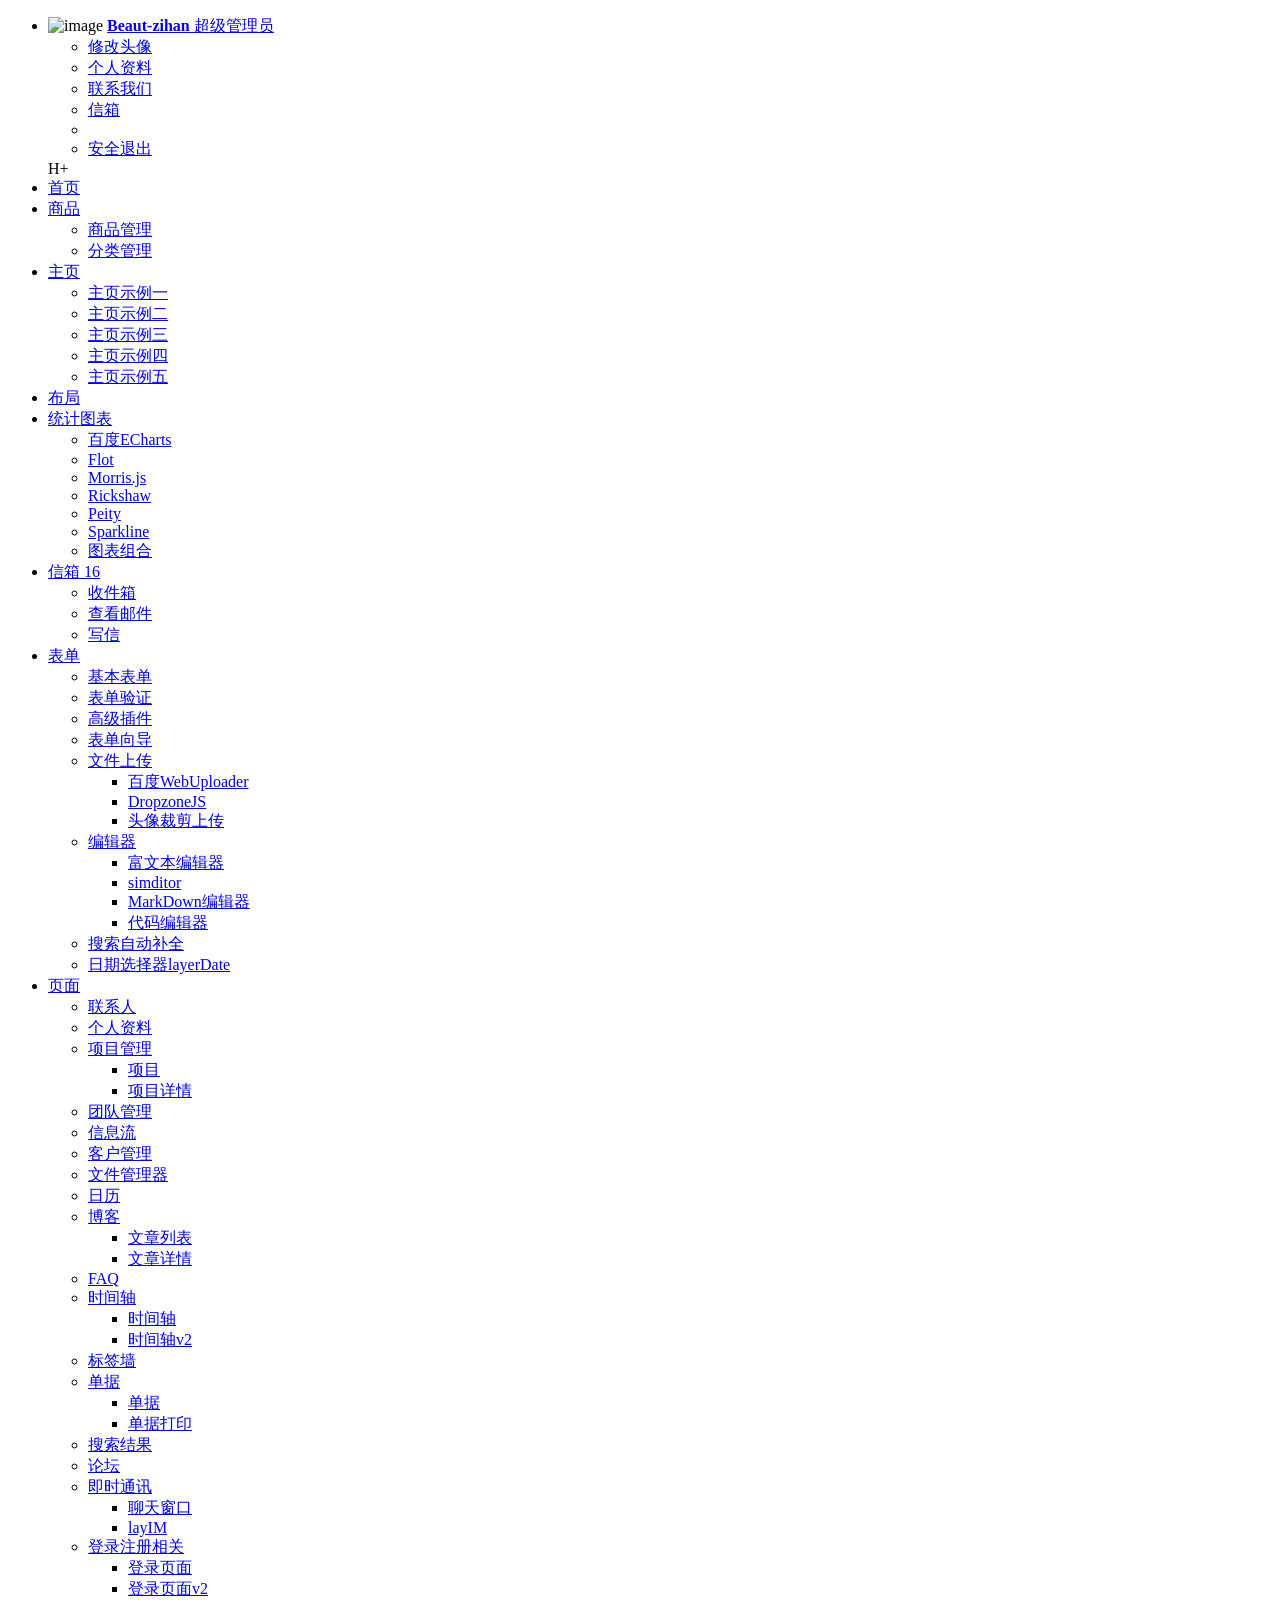
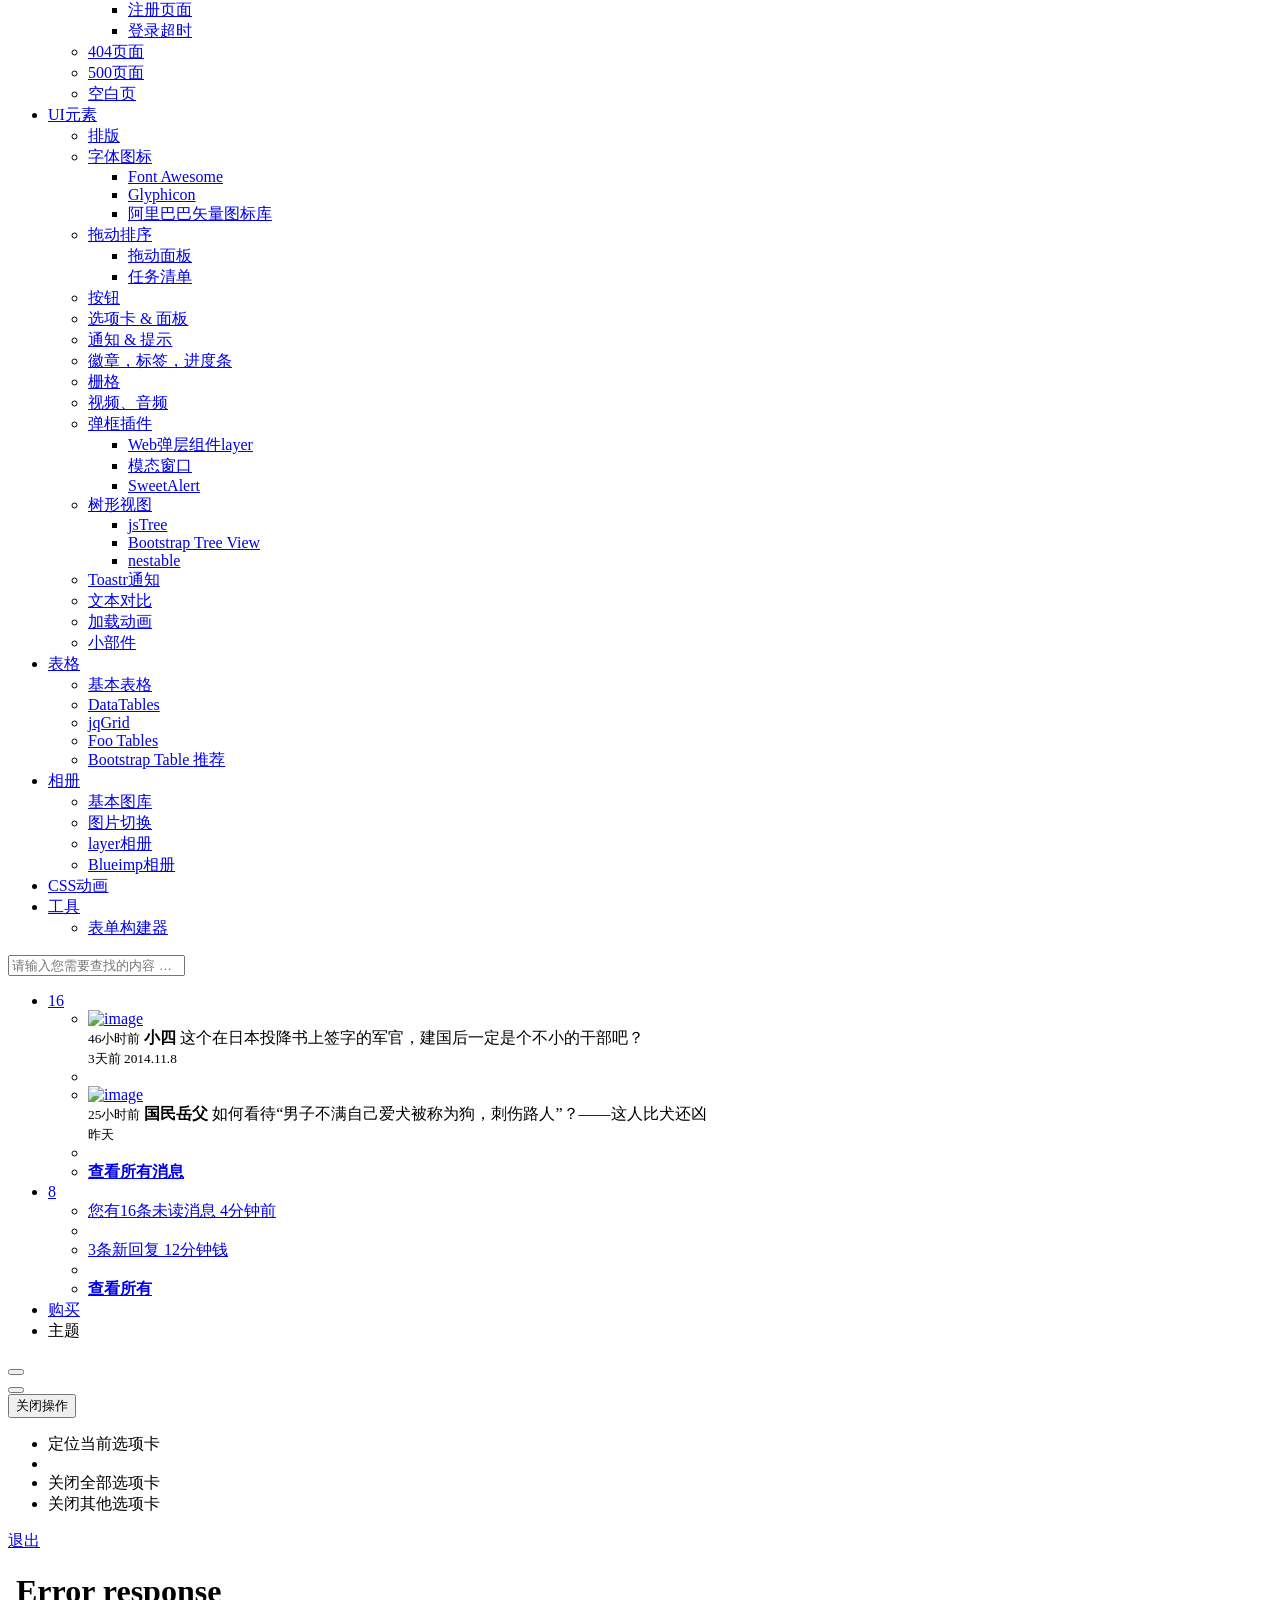
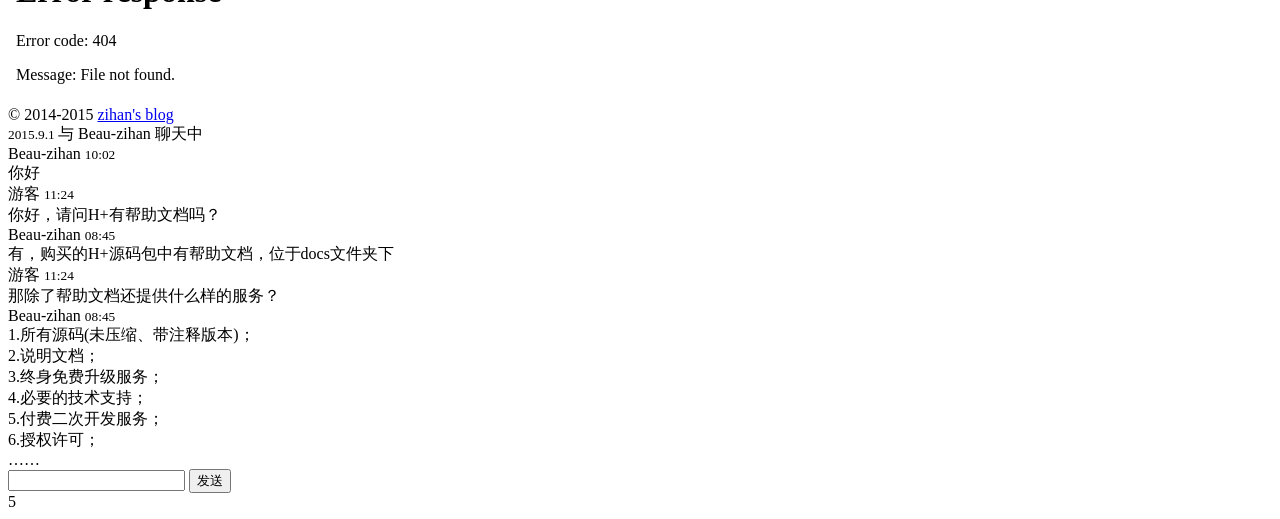
==== Application/Admin/View/Index/index.html @ 6ab3082e "豆瓣市集 商品添加" ====
<!DOCTYPE html>
<html>

<head>
    <meta charset="utf-8">
    <meta name="viewport" content="width=device-width, initial-scale=1.0">
    <meta name="renderer" content="webkit">
    <meta http-equiv="Cache-Control" content="no-siteapp" />
    <title>H+ 后台主题UI框架 - 主页</title>

    <meta name="keywords" content="H+后台主题,后台bootstrap框架,会员中心主题,后台HTML,响应式后台">
    <meta name="description" content="H+是一个完全响应式，基于Bootstrap3最新版本开发的扁平化主题，她采用了主流的左右两栏式布局，使用了Html5+CSS3等现代技术">

    <!--[if lt IE 8]>
    <meta http-equiv="refresh" content="0;ie.html" />
    <![endif]-->

    <link rel="shortcut icon" href="favicon.ico">
    <link href="__PUBLIC__/admin/assets/css/bootstrap.min.css" rel="stylesheet">
    <link href="__PUBLIC__/admin/assets/css/font-awesome.min.css" rel="stylesheet">
    <link href="__PUBLIC__/admin/assets/css/animate.min.css" rel="stylesheet">
    <link href="__PUBLIC__/admin/assets/css/style.min.css?v=4.0.0" rel="stylesheet">
</head>

<body class="fixed-sidebar full-height-layout gray-bg" style="overflow:hidden">
    <div id="wrapper">
        <!--左侧导航开始-->
        <nav class="navbar-default navbar-static-side" role="navigation">
            <div class="nav-close"><i class="fa fa-times-circle"></i>
            </div>
            <div class="sidebar-collapse">
                <ul class="nav" id="side-menu">
                    <li class="nav-header">
                        <div class="dropdown profile-element">
                            <span><img alt="image" class="img-circle" src="__PUBLIC__/admin/assets/img/profile_small.jpg" /></span>
                            <a data-toggle="dropdown" class="dropdown-toggle" href="#">
                                <span class="clear">
                               <span class="block m-t-xs"><strong class="font-bold">Beaut-zihan</strong></span>
                                <span class="text-muted text-xs block">超级管理员<b class="caret"></b></span>
                                </span>
                            </a>
                            <ul class="dropdown-menu animated fadeInRight m-t-xs">
                                <li><a class="J_menuItem" href="form_avatar.html">修改头像</a>
                                </li>
                                <li><a class="J_menuItem" href="profile.html">个人资料</a>
                                </li>
                                <li><a class="J_menuItem" href="contacts.html">联系我们</a>
                                </li>
                                <li><a class="J_menuItem" href="mailbox.html">信箱</a>
                                </li>
                                <li class="divider"></li>
                                <li><a href="login.html">安全退出</a>
                                </li>
                            </ul>
                        </div>
                        <div class="logo-element">H+
                        </div>
                    </li>
                    <li>
                        <a class="J_menuItem" href="{:U('index/main')}"><i class="fa fa-columns"></i> <span class="nav-label">首页</span></a>
                    </li>
                    <li>
                        <a href="#">
                            <i class="fa fa-home"></i>
                            <span class="nav-label">商品</span>
                            <span class="fa arrow"></span>
                        </a>
                        <ul class="nav nav-second-level">
                            <li>
                                <a class="J_menuItem" href="{:U('Goods/lists')}" data-index="0">商品管理</a>
                            </li>
                            <li>
                                <a class="J_menuItem" href="{:U('Category/lists')}" data-index="0">分类管理</a>
                            </li>
                        </ul>
                    </li>
                    <li>
                        <a href="#">
                            <i class="fa fa-home"></i>
                            <span class="nav-label">主页</span>
                            <span class="fa arrow"></span>
                        </a>
                        <ul class="nav nav-second-level">
                            <li>
                                <a class="J_menuItem" href="index_v1.html" data-index="0">主页示例一</a>
                            </li>
                            <li>
                                <a class="J_menuItem" href="index_v2.html">主页示例二</a>
                            </li>
                            <li>
                                <a class="J_menuItem" href="index_v3.html">主页示例三</a>
                            </li>
                            <li>
                                <a class="J_menuItem" href="index_v4.html">主页示例四</a>
                            </li>
                            <li>
                                <a href="index_v5.html" target="_blank">主页示例五</a>
                            </li>
                        </ul>

                    </li>
                    <li>
                        <a class="J_menuItem" href="layouts.html"><i class="fa fa-columns"></i> <span class="nav-label">布局</span></a>
                    </li>
                    <li>
                        <a href="#">
                            <i class="fa fa fa-bar-chart-o"></i>
                            <span class="nav-label">统计图表</span>
                            <span class="fa arrow"></span>
                        </a>
                        <ul class="nav nav-second-level">
                            <li>
                                <a class="J_menuItem" href="graph_echarts.html">百度ECharts</a>
                            </li>
                            <li>
                                <a class="J_menuItem" href="graph_flot.html">Flot</a>
                            </li>
                            <li>
                                <a class="J_menuItem" href="graph_morris.html">Morris.js</a>
                            </li>
                            <li>
                                <a class="J_menuItem" href="graph_rickshaw.html">Rickshaw</a>
                            </li>
                            <li>
                                <a class="J_menuItem" href="graph_peity.html">Peity</a>
                            </li>
                            <li>
                                <a class="J_menuItem" href="graph_sparkline.html">Sparkline</a>
                            </li>
                            <li>
                                <a class="J_menuItem" href="graph_metrics.html">图表组合</a>
                            </li>
                        </ul>
                    </li>

                    <li>
                        <a href="mailbox.html"><i class="fa fa-envelope"></i> <span class="nav-label">信箱 </span><span class="label label-warning pull-right">16</span></a>
                        <ul class="nav nav-second-level">
                            <li><a class="J_menuItem" href="mailbox.html">收件箱</a>
                            </li>
                            <li><a class="J_menuItem" href="mail_detail.html">查看邮件</a>
                            </li>
                            <li><a class="J_menuItem" href="mail_compose.html">写信</a>
                            </li>
                        </ul>
                    </li>
                    <li>
                        <a href="#"><i class="fa fa-edit"></i> <span class="nav-label">表单</span><span class="fa arrow"></span></a>
                        <ul class="nav nav-second-level">
                            <li><a class="J_menuItem" href="form_basic.html">基本表单</a>
                            </li>
                            <li><a class="J_menuItem" href="form_validate.html">表单验证</a>
                            </li>
                            <li><a class="J_menuItem" href="form_advanced.html">高级插件</a>
                            </li>
                            <li><a class="J_menuItem" href="form_wizard.html">表单向导</a>
                            </li>
                            <li>
                                <a href="#">文件上传 <span class="fa arrow"></span></a>
                                <ul class="nav nav-third-level">
                                    <li><a class="J_menuItem" href="form_webuploader.html">百度WebUploader</a>
                                    </li>
                                    <li><a class="J_menuItem" href="form_file_upload.html">DropzoneJS</a>
                                    </li>
                                    <li><a class="J_menuItem" href="form_avatar.html">头像裁剪上传</a>
                                    </li>
                                </ul>
                            </li>
                            <li>
                                <a href="#">编辑器 <span class="fa arrow"></span></a>
                                <ul class="nav nav-third-level">
                                    <li><a class="J_menuItem" href="form_editors.html">富文本编辑器</a>
                                    </li>
                                    <li><a class="J_menuItem" href="form_simditor.html">simditor</a>
                                    </li>
                                    <li><a class="J_menuItem" href="form_markdown.html">MarkDown编辑器</a>
                                    </li>
                                    <li><a class="J_menuItem" href="code_editor.html">代码编辑器</a>
                                    </li>
                                </ul>
                            </li>
                            <li><a class="J_menuItem" href="suggest.html">搜索自动补全</a>
                            </li>
                            <li><a class="J_menuItem" href="layerdate.html">日期选择器layerDate</a>
                            </li>
                        </ul>
                    </li>
                    <li>
                        <a href="#"><i class="fa fa-desktop"></i> <span class="nav-label">页面</span><span class="fa arrow"></span></a>
                        <ul class="nav nav-second-level">
                            <li><a class="J_menuItem" href="contacts.html">联系人</a>
                            </li>
                            <li><a class="J_menuItem" href="profile.html">个人资料</a>
                            </li>
                            <li>
                                <a href="#">项目管理 <span class="fa arrow"></span></a>
                                <ul class="nav nav-third-level">
                                    <li><a class="J_menuItem" href="projects.html">项目</a>
                                    </li>
                                    <li><a class="J_menuItem" href="project_detail.html">项目详情</a>
                                    </li>
                                </ul>
                            </li>
                            <li><a class="J_menuItem" href="teams_board.html">团队管理</a>
                            </li>
                            <li><a class="J_menuItem" href="social_feed.html">信息流</a>
                            </li>
                            <li><a class="J_menuItem" href="clients.html">客户管理</a>
                            </li>
                            <li><a class="J_menuItem" href="file_manager.html">文件管理器</a>
                            </li>
                            <li><a class="J_menuItem" href="calendar.html">日历</a>
                            </li>
                            <li>
                                <a href="#">博客 <span class="fa arrow"></span></a>
                                <ul class="nav nav-third-level">
                                    <li><a class="J_menuItem" href="blog.html">文章列表</a>
                                    </li>
                                    <li><a class="J_menuItem" href="article.html">文章详情</a>
                                    </li>
                                </ul>
                            </li>
                            <li><a class="J_menuItem" href="faq.html">FAQ</a>
                            </li>
                            <li>
                                <a href="#">时间轴 <span class="fa arrow"></span></a>
                                <ul class="nav nav-third-level">
                                    <li><a class="J_menuItem" href="timeline.html">时间轴</a>
                                    </li>
                                    <li><a class="J_menuItem" href="timeline_v2.html">时间轴v2</a>
                                    </li>
                                </ul>
                            </li>
                            <li><a class="J_menuItem" href="pin_board.html">标签墙</a>
                            </li>
                            <li>
                                <a href="#">单据 <span class="fa arrow"></span></a>
                                <ul class="nav nav-third-level">
                                    <li><a class="J_menuItem" href="invoice.html">单据</a>
                                    </li>
                                    <li><a class="J_menuItem" href="invoice_print.html">单据打印</a>
                                    </li>
                                </ul>
                            </li>
                            <li><a class="J_menuItem" href="search_results.html">搜索结果</a>
                            </li>
                            <li><a class="J_menuItem" href="forum_main.html">论坛</a>
                            </li>
                            <li>
                                <a href="#">即时通讯 <span class="fa arrow"></span></a>
                                <ul class="nav nav-third-level">
                                    <li><a class="J_menuItem" href="chat_view.html">聊天窗口</a>
                                    </li>
                                    <li><a class="J_menuItem" href="webim.html">layIM</a>
                                    </li>
                                </ul>
                            </li>
                            <li>
                                <a href="#">登录注册相关 <span class="fa arrow"></span></a>
                                <ul class="nav nav-third-level">
                                    <li><a href="login.html" target="_blank">登录页面</a>
                                    </li>
                                    <li><a href="login_v2.html" target="_blank">登录页面v2</a>
                                    </li>
                                    <li><a href="register.html" target="_blank">注册页面</a>
                                    </li>
                                    <li><a href="lockscreen.html" target="_blank">登录超时</a>
                                    </li>
                                </ul>
                            </li>
                            <li><a class="J_menuItem" href="404.html">404页面</a>
                            </li>
                            <li><a class="J_menuItem" href="500.html">500页面</a>
                            </li>
                            <li><a class="J_menuItem" href="empty_page.html">空白页</a>
                            </li>
                        </ul>
                    </li>
                    <li>
                        <a href="#"><i class="fa fa-flask"></i> <span class="nav-label">UI元素</span><span class="fa arrow"></span></a>
                        <ul class="nav nav-second-level">
                            <li><a class="J_menuItem" href="typography.html">排版</a>
                            </li>
                            <li>
                                <a href="#">字体图标 <span class="fa arrow"></span></a>
                                <ul class="nav nav-third-level">
                                    <li>
                                        <a class="J_menuItem" href="fontawesome.html">Font Awesome</a>
                                    </li>
                                    <li>
                                        <a class="J_menuItem" href="glyphicons.html">Glyphicon</a>
                                    </li>
                                    <li>
                                        <a class="J_menuItem" href="iconfont.html">阿里巴巴矢量图标库</a>
                                    </li>
                                </ul>
                            </li>
                            <li>
                                <a href="#">拖动排序 <span class="fa arrow"></span></a>
                                <ul class="nav nav-third-level">
                                    <li><a class="J_menuItem" href="draggable_panels.html">拖动面板</a>
                                    </li>
                                    <li><a class="J_menuItem" href="agile_board.html">任务清单</a>
                                    </li>
                                </ul>
                            </li>
                            <li><a class="J_menuItem" href="buttons.html">按钮</a>
                            </li>
                            <li><a class="J_menuItem" href="tabs_panels.html">选项卡 &amp; 面板</a>
                            </li>
                            <li><a class="J_menuItem" href="notifications.html">通知 &amp; 提示</a>
                            </li>
                            <li><a class="J_menuItem" href="badges_labels.html">徽章，标签，进度条</a>
                            </li>
                            <li>
                                <a class="J_menuItem" href="grid_options.html">栅格</a>
                            </li>
                            <li><a class="J_menuItem" href="plyr.html">视频、音频</a>
                            </li>
                            <li>
                                <a href="#">弹框插件 <span class="fa arrow"></span></a>
                                <ul class="nav nav-third-level">
                                    <li><a class="J_menuItem" href="layer.html">Web弹层组件layer</a>
                                    </li>
                                    <li><a class="J_menuItem" href="modal_window.html">模态窗口</a>
                                    </li>
                                    <li><a class="J_menuItem" href="sweetalert.html">SweetAlert</a>
                                    </li>
                                </ul>
                            </li>
                            <li>
                                <a href="#">树形视图 <span class="fa arrow"></span></a>
                                <ul class="nav nav-third-level">
                                    <li><a class="J_menuItem" href="jstree.html">jsTree</a>
                                    </li>
                                    <li><a class="J_menuItem" href="tree_view.html">Bootstrap Tree View</a>
                                    </li>
                                    <li><a class="J_menuItem" href="nestable_list.html">nestable</a>
                                    </li>
                                </ul>
                            </li>
                            <li><a class="J_menuItem" href="toastr_notifications.html">Toastr通知</a>
                            </li>
                            <li><a class="J_menuItem" href="diff.html">文本对比</a>
                            </li>
                            <li><a class="J_menuItem" href="spinners.html">加载动画</a>
                            </li>
                            <li><a class="J_menuItem" href="widgets.html">小部件</a>
                            </li>
                        </ul>
                    </li>
                    <li>
                        <a href="#"><i class="fa fa-table"></i> <span class="nav-label">表格</span><span class="fa arrow"></span></a>
                        <ul class="nav nav-second-level">
                            <li><a class="J_menuItem" href="table_basic.html">基本表格</a>
                            </li>
                            <li><a class="J_menuItem" href="table_data_tables.html">DataTables</a>
                            </li>
                            <li><a class="J_menuItem" href="table_jqgrid.html">jqGrid</a>
                            </li>
                            <li><a class="J_menuItem" href="table_foo_table.html">Foo Tables</a>
                            </li>
                            <li><a class="J_menuItem" href="table_bootstrap.html">Bootstrap Table
                                <span class="label label-danger pull-right">推荐</span></a>
                            </li>
                        </ul>
                    </li>
                    <li>
                        <a href="#"><i class="fa fa-picture-o"></i> <span class="nav-label">相册</span><span class="fa arrow"></span></a>
                        <ul class="nav nav-second-level">
                            <li><a class="J_menuItem" href="basic_gallery.html">基本图库</a>
                            </li>
                            <li><a class="J_menuItem" href="carousel.html">图片切换</a>
                            </li>
                            <li><a class="J_menuItem" href="layerphotos.html">layer相册</a>
                            </li>
                            <li><a class="J_menuItem" href="blueimp.html">Blueimp相册</a>
                            </li>
                        </ul>
                    </li>
                    <li>
                        <a class="J_menuItem" href="css_animation.html"><i class="fa fa-magic"></i> <span class="nav-label">CSS动画</span></a>
                    </li>
                    <li>
                        <a href="#"><i class="fa fa-cutlery"></i> <span class="nav-label">工具 </span><span class="fa arrow"></span></a>
                        <ul class="nav nav-second-level">
                            <li><a class="J_menuItem" href="form_builder.html">表单构建器</a>
                            </li>
                        </ul>
                    </li>

                </ul>
            </div>
        </nav>
        <!--左侧导航结束-->
        <!--右侧部分开始-->
        <div id="page-wrapper" class="gray-bg dashbard-1">
            <div class="row border-bottom">
                <nav class="navbar navbar-static-top" role="navigation" style="margin-bottom: 0">
                    <div class="navbar-header"><a class="navbar-minimalize minimalize-styl-2 btn btn-primary " href="#"><i class="fa fa-bars"></i> </a>
                        <form role="search" class="navbar-form-custom" method="post" action="search_results.html">
                            <div class="form-group">
                                <input type="text" placeholder="请输入您需要查找的内容 …" class="form-control" name="top-search" id="top-search">
                            </div>
                        </form>
                    </div>
                    <ul class="nav navbar-top-links navbar-right">
                        <li class="dropdown">
                            <a class="dropdown-toggle count-info" data-toggle="dropdown" href="#">
                                <i class="fa fa-envelope"></i> <span class="label label-warning">16</span>
                            </a>
                            <ul class="dropdown-menu dropdown-messages">
                                <li class="m-t-xs">
                                    <div class="dropdown-messages-box">
                                        <a href="profile.html" class="pull-left">
                                            <img alt="image" class="img-circle" src="__PUBLIC__/admin/assets/img/a7.jpg">
                                        </a>
                                        <div class="media-body">
                                            <small class="pull-right">46小时前</small>
                                            <strong>小四</strong> 这个在日本投降书上签字的军官，建国后一定是个不小的干部吧？
                                            <br>
                                            <small class="text-muted">3天前 2014.11.8</small>
                                        </div>
                                    </div>
                                </li>
                                <li class="divider"></li>
                                <li>
                                    <div class="dropdown-messages-box">
                                        <a href="profile.html" class="pull-left">
                                            <img alt="image" class="img-circle" src="__PUBLIC__/admin/assets/img/a4.jpg">
                                        </a>
                                        <div class="media-body ">
                                            <small class="pull-right text-navy">25小时前</small>
                                            <strong>国民岳父</strong> 如何看待“男子不满自己爱犬被称为狗，刺伤路人”？——这人比犬还凶
                                            <br>
                                            <small class="text-muted">昨天</small>
                                        </div>
                                    </div>
                                </li>
                                <li class="divider"></li>
                                <li>
                                    <div class="text-center link-block">
                                        <a class="J_menuItem" href="mailbox.html">
                                            <i class="fa fa-envelope"></i> <strong> 查看所有消息</strong>
                                        </a>
                                    </div>
                                </li>
                            </ul>
                        </li>
                        <li class="dropdown">
                            <a class="dropdown-toggle count-info" data-toggle="dropdown" href="#">
                                <i class="fa fa-bell"></i> <span class="label label-primary">8</span>
                            </a>
                            <ul class="dropdown-menu dropdown-alerts">
                                <li>
                                    <a href="mailbox.html">
                                        <div>
                                            <i class="fa fa-envelope fa-fw"></i> 您有16条未读消息
                                            <span class="pull-right text-muted small">4分钟前</span>
                                        </div>
                                    </a>
                                </li>
                                <li class="divider"></li>
                                <li>
                                    <a href="profile.html">
                                        <div>
                                            <i class="fa fa-qq fa-fw"></i> 3条新回复
                                            <span class="pull-right text-muted small">12分钟钱</span>
                                        </div>
                                    </a>
                                </li>
                                <li class="divider"></li>
                                <li>
                                    <div class="text-center link-block">
                                        <a class="J_menuItem" href="notifications.html">
                                            <strong>查看所有 </strong>
                                            <i class="fa fa-angle-right"></i>
                                        </a>
                                    </div>
                                </li>
                            </ul>
                        </li>
                        <li class="hidden-xs">
                            <a href="index_v1.html" class="J_menuItem" data-index="0"><i class="fa fa-cart-arrow-down"></i> 购买</a>
                        </li>
                        <li class="dropdown hidden-xs">
                            <a class="right-sidebar-toggle" aria-expanded="false">
                                <i class="fa fa-tasks"></i> 主题
                            </a>
                        </li>
                    </ul>
                </nav>
            </div>
            <div class="row content-tabs">
                <button class="roll-nav roll-left J_tabLeft"><i class="fa fa-backward"></i>
                </button>
                <nav class="page-tabs J_menuTabs">
                    <div class="page-tabs-content">
                        <!--<a href="javascript:;" class="active J_menuTab" data-id="index_v1.html">首页</a>-->
                    </div>
                </nav>
                <button class="roll-nav roll-right J_tabRight"><i class="fa fa-forward"></i>
                </button>
                <div class="btn-group roll-nav roll-right">
                    <button class="dropdown J_tabClose" data-toggle="dropdown">关闭操作<span class="caret"></span>

                    </button>
                    <ul role="menu" class="dropdown-menu dropdown-menu-right">
                        <li class="J_tabShowActive"><a>定位当前选项卡</a>
                        </li>
                        <li class="divider"></li>
                        <li class="J_tabCloseAll"><a>关闭全部选项卡</a>
                        </li>
                        <li class="J_tabCloseOther"><a>关闭其他选项卡</a>
                        </li>
                    </ul>
                </div>
                <a href="login.html" class="roll-nav roll-right J_tabExit"><i class="fa fa fa-sign-out"></i> 退出</a>
            </div>
            <div class="row J_mainContent" id="content-main">
                <iframe class="J_iframe" name="iframe0" width="100%" height="100%" src="{:U('index/main')}" frameborder="0" data-id="index_v2.html" seamless></iframe>
            </div>
            <div class="footer">
                <div class="pull-right">&copy; 2014-2015 <a href="http://www.zi-han.net/" target="_blank">zihan's blog</a>
                </div>
            </div>
        </div>
        <!--右侧部分结束-->
        <!--mini聊天窗口开始-->
        <div class="small-chat-box fadeInRight animated">

            <div class="heading" draggable="true">
                <small class="chat-date pull-right">
                    2015.9.1
                </small> 与 Beau-zihan 聊天中
            </div>

            <div class="content">

                <div class="left">
                    <div class="author-name">
                        Beau-zihan <small class="chat-date">
                        10:02
                    </small>
                    </div>
                    <div class="chat-message active">
                        你好
                    </div>

                </div>
                <div class="right">
                    <div class="author-name">
                        游客
                        <small class="chat-date">
                            11:24
                        </small>
                    </div>
                    <div class="chat-message">
                        你好，请问H+有帮助文档吗？
                    </div>
                </div>
                <div class="left">
                    <div class="author-name">
                        Beau-zihan
                        <small class="chat-date">
                            08:45
                        </small>
                    </div>
                    <div class="chat-message active">
                        有，购买的H+源码包中有帮助文档，位于docs文件夹下
                    </div>
                </div>
                <div class="right">
                    <div class="author-name">
                        游客
                        <small class="chat-date">
                            11:24
                        </small>
                    </div>
                    <div class="chat-message">
                        那除了帮助文档还提供什么样的服务？
                    </div>
                </div>
                <div class="left">
                    <div class="author-name">
                        Beau-zihan
                        <small class="chat-date">
                            08:45
                        </small>
                    </div>
                    <div class="chat-message active">
                        1.所有源码(未压缩、带注释版本)；
                        <br> 2.说明文档；
                        <br> 3.终身免费升级服务；
                        <br> 4.必要的技术支持；
                        <br> 5.付费二次开发服务；
                        <br> 6.授权许可；
                        <br> ……
                        <br>
                    </div>
                </div>


            </div>
            <div class="form-chat">
                <div class="input-group input-group-sm">
                    <input type="text" class="form-control"> <span class="input-group-btn"> <button
                        class="btn btn-primary" type="button">发送
                </button> </span>
                </div>
            </div>

        </div>
        <div id="small-chat">
            <span class="badge badge-warning pull-right">5</span>
            <a class="open-small-chat">
                <i class="fa fa-comments"></i>

            </a>
        </div>
    </div>
    <script src="__PUBLIC__/admin/assets/js/jquery.min.js?v=2.1.4"></script>
    <script src="__PUBLIC__/admin/assets/js/bootstrap.min.js?v=3.3.5"></script>
    <script src="__PUBLIC__/admin/assets/js/plugins/metisMenu/jquery.metisMenu.js"></script>
    <script src="__PUBLIC__/admin/assets/js/plugins/slimscroll/jquery.slimscroll.min.js"></script>
    <script src="__PUBLIC__/admin/assets/js/plugins/layer/layer.min.js"></script>
    <script src="__PUBLIC__/admin/assets/js/hplus.min.js?v=4.0.0"></script>
    <script type="text/javascript" src="__PUBLIC__/admin/assets/js/contabs.min.js"></script>
    <script src="__PUBLIC__/admin/assets/js/plugins/pace/pace.min.js"></script>
</body>

</html>
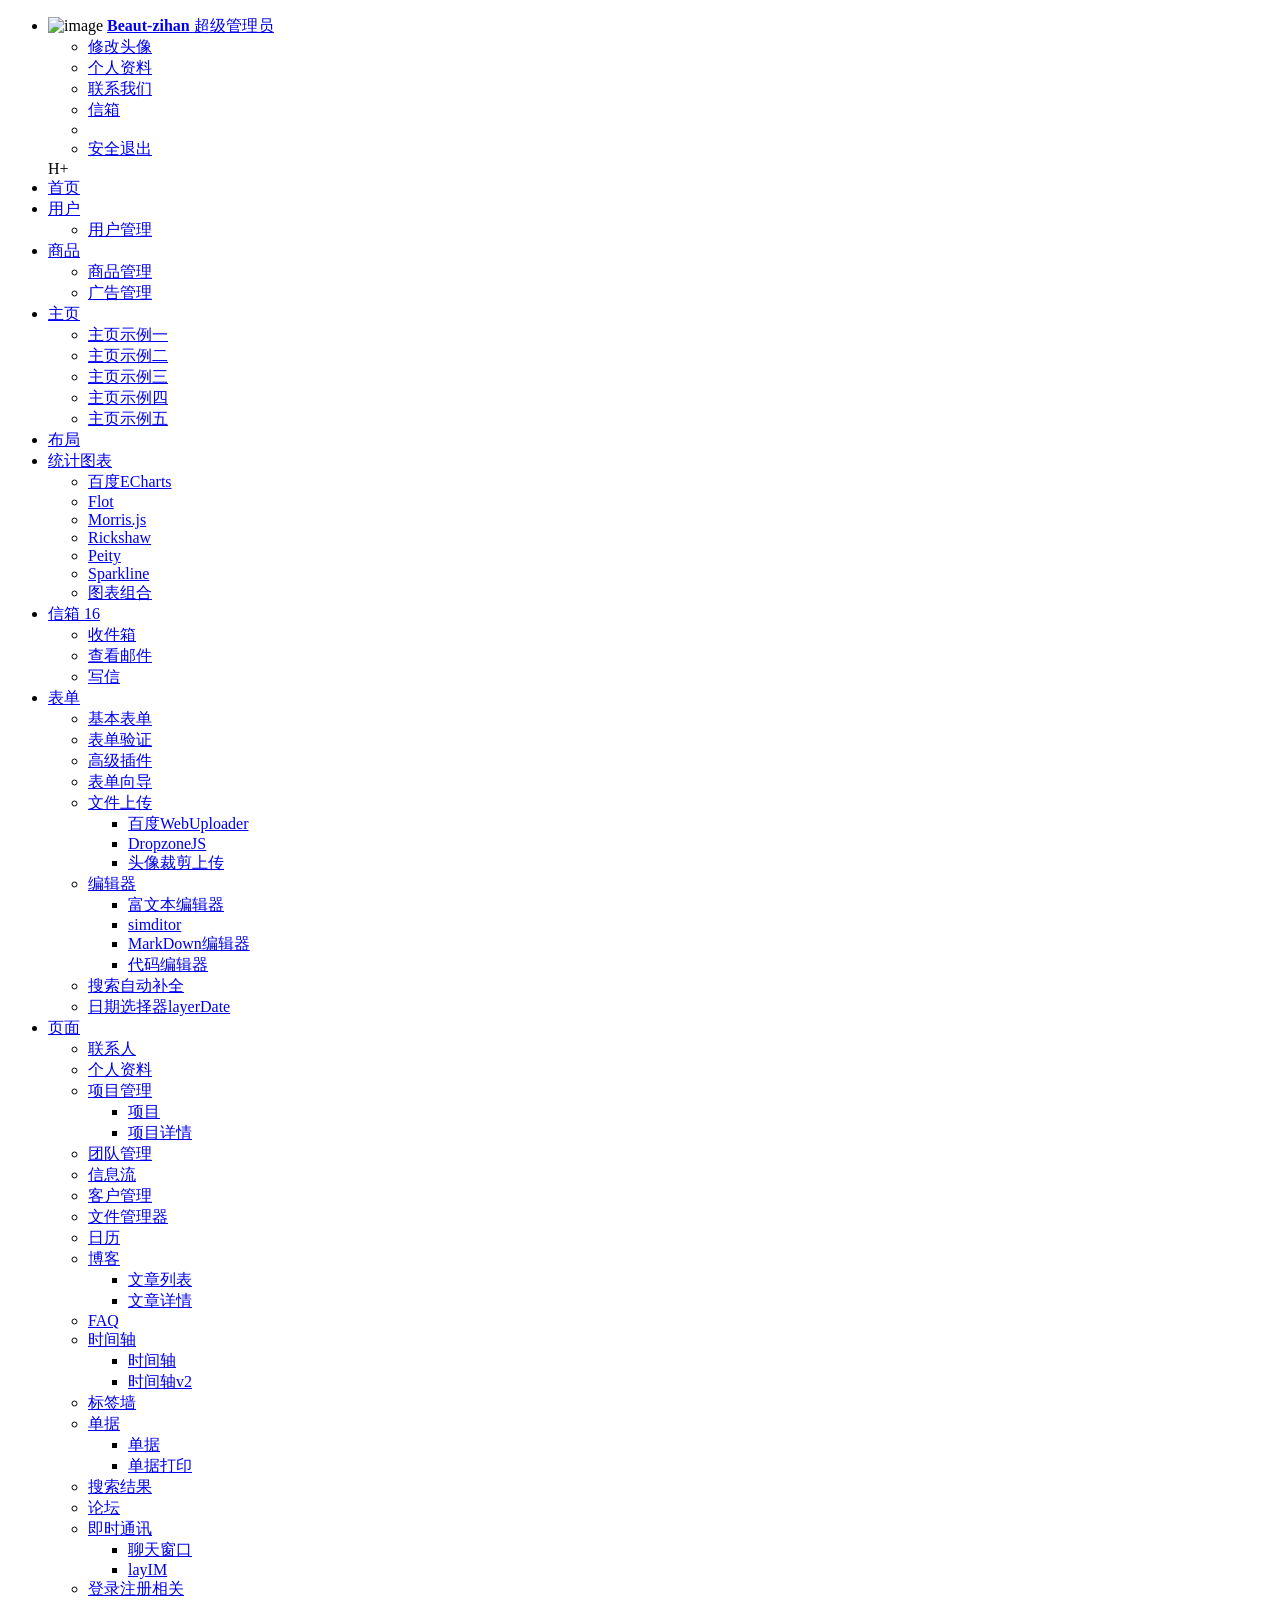
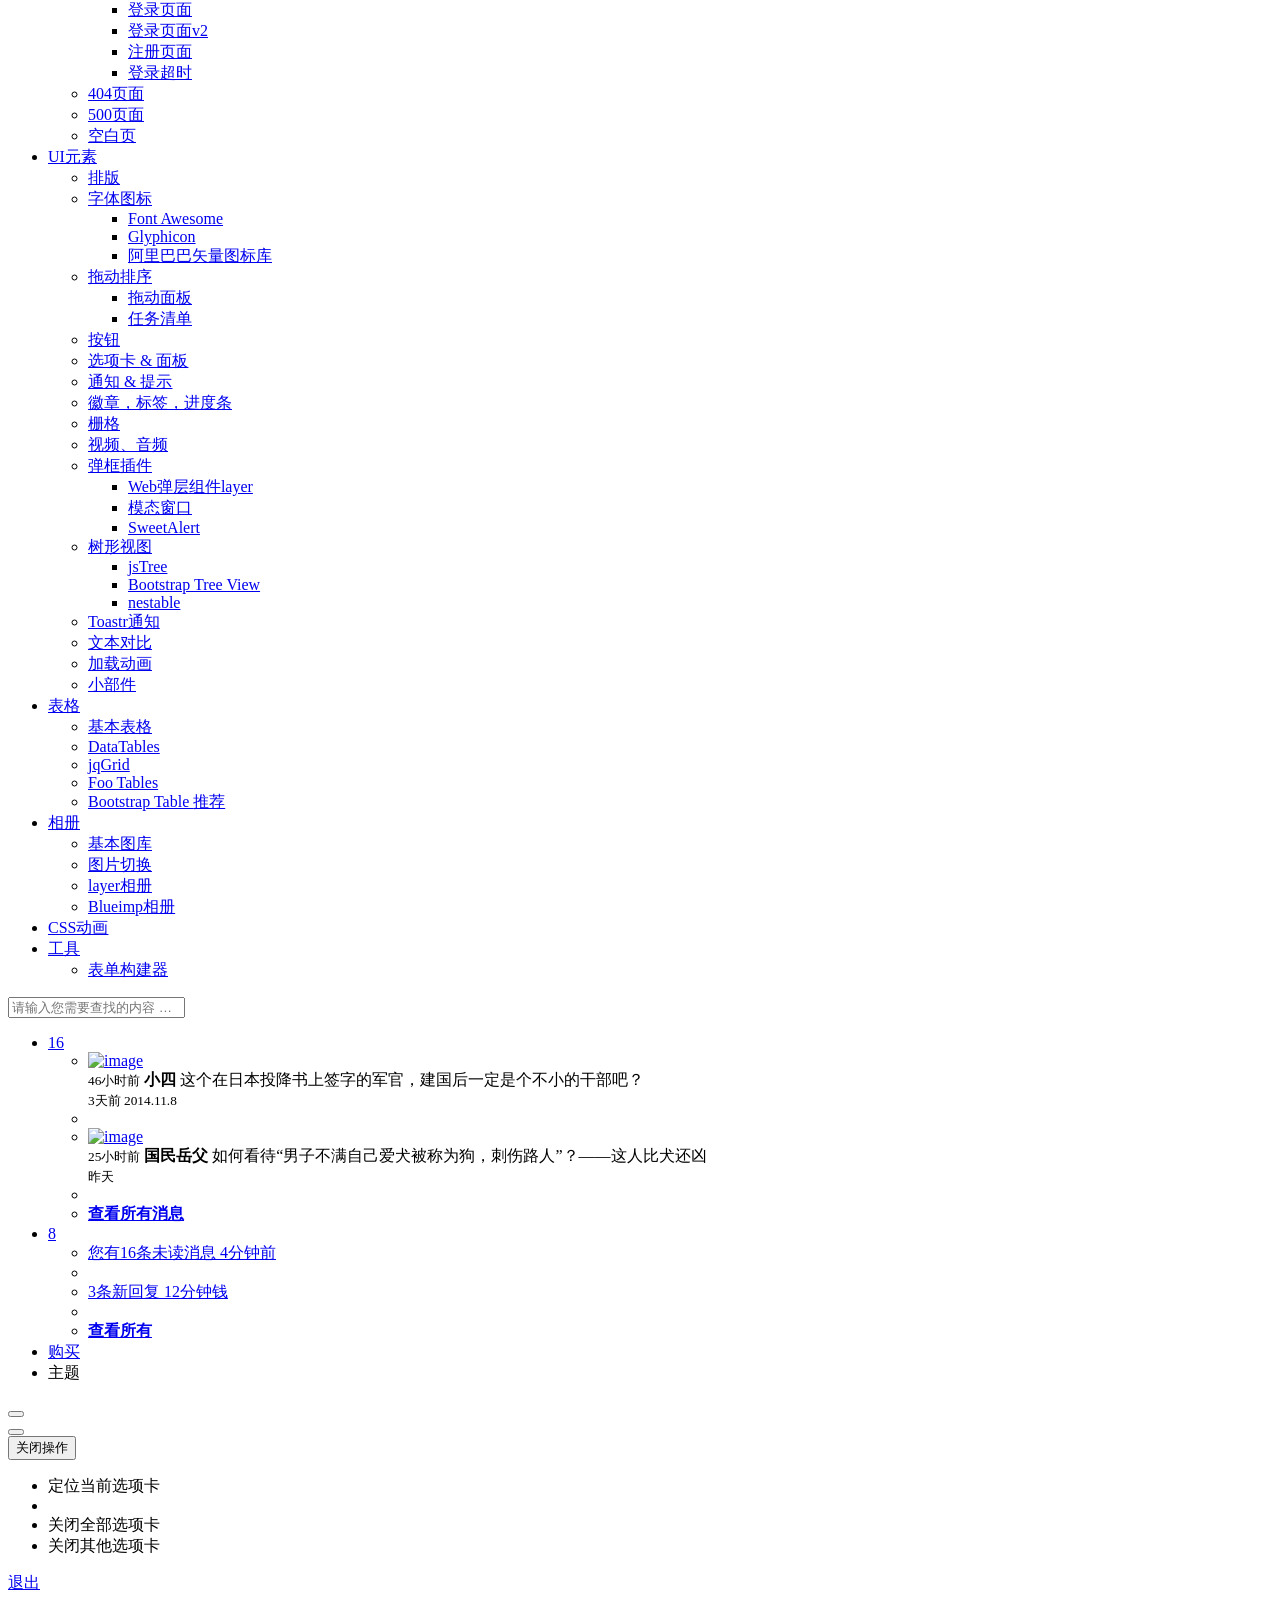
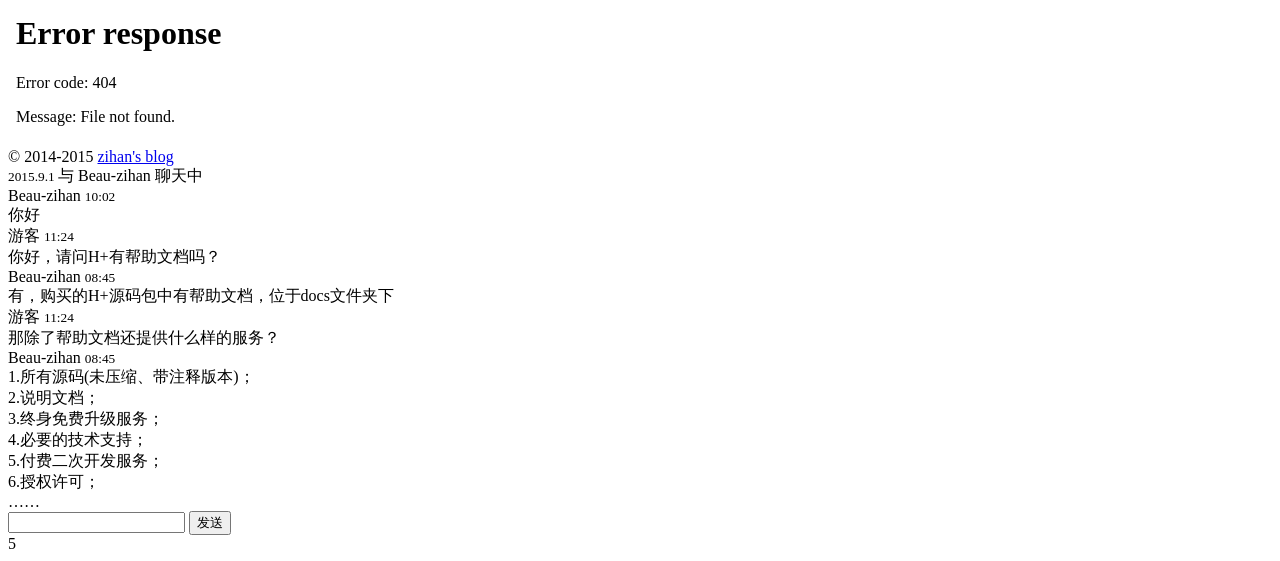
==== commit e95a5afd: "地址添加" ====
--- a/Application/Admin/View/Index/index.html
+++ b/Application/Admin/View/Index/index.html
@@ -59,6 +59,20 @@
                     <li>
                         <a class="J_menuItem" href="{:U('index/main')}"><i class="fa fa-columns"></i> <span class="nav-label">首页</span></a>
                     </li>
+
+                    <li>
+                        <a href="#">
+                            <i class="fa fa-home"></i>
+                            <span class="nav-label">用户</span>
+                            <span class="fa arrow"></span>
+                        </a>
+                        <ul class="nav nav-second-level">
+                            <li>
+                                <a class="J_menuItem" href="{:U('User/lists')}" data-index="0">用户管理</a>
+                            </li>
+                        </ul>
+                    </li>
+
                     <li>
                         <a href="#">
                             <i class="fa fa-home"></i>
@@ -70,7 +84,7 @@
                                 <a class="J_menuItem" href="{:U('Goods/lists')}" data-index="0">商品管理</a>
                             </li>
                             <li>
-                                <a class="J_menuItem" href="{:U('Category/lists')}" data-index="0">分类管理</a>
+                                <a class="J_menuItem" href="{:U('Banner/lists')}" data-index="0">广告管理</a>
                             </li>
                         </ul>
                     </li>
